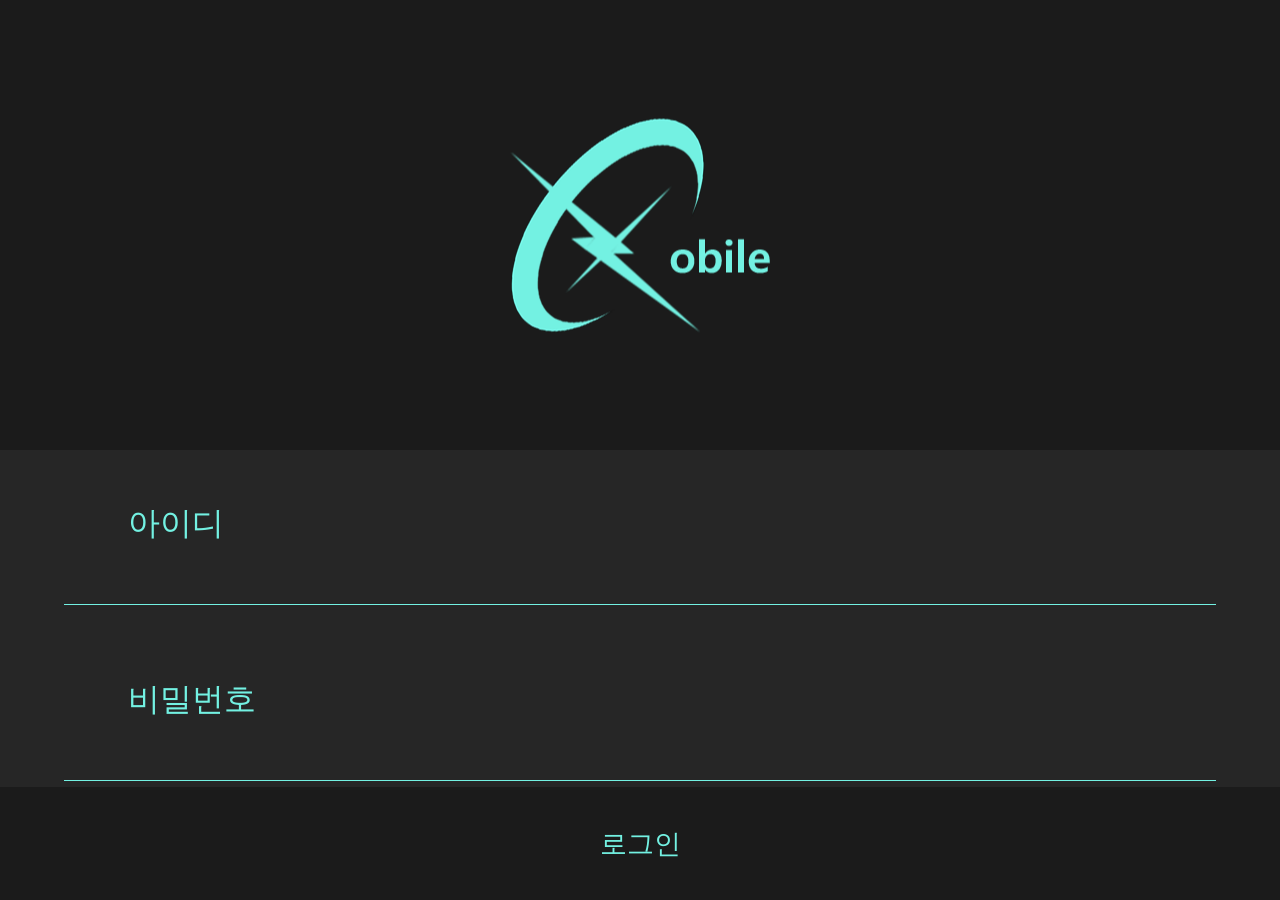
==== XmobileWebDesign/pages/login.html @ e6913f2d "Start" ====
<!DOCTYPE html>
<html lang="en">

<head>
    <meta charset="UTF-8">
    <title>Login</title>
    <link href="../common/css/base.css" rel="stylesheet">
    <link href="../common/css/login.css" rel="stylesheet">

</head>

<body>
    <section id="login_page" class="box">
        <div class="login_logo">
            <img src="../common/images/logo.png" alt="no image">
        </div>

        <form id="login_form" class="wrap">

            <input type="text" name="id" class="id_input" placeholder="아이디">
            <br>
            <br>
            <input type="password" name="pw" class="pw_input" placeholder="비밀번호">

            <button type="submit" class="login_submit">로그인</button>

        </form>
    </section>
</body>

</html>
---- XmobileWebDesign/common/css/base.css ----
*{
    margin: 0 auto;
    padding: 0;
    list-style: none;
	color: #D9D9D9;
}
body,html{
	
	background-color: #1B1B1B;
    width: 100%;
    height: 100%;
	position: relative;
	font-size: 18px;
	min-width: 480px;
}

input, button{
	border: none;
	outline: inherit;
	cursor: pointer;
}

a{
	color: inherit;
	cursor: pointer;
	text-decoration: none;
}

.box {
	width: 100%;
    float: left;
}

.wrap {
	width: 80%;
}
---- XmobileWebDesign/common/css/login.css ----
::-webkit-input-placeholder { /* Chrome/Opera/Safari */
	color: #73F1E2;
	font-size: 150%;
}
::-moz-placeholder { /* Firefox 19+ */
	color: #73F1E2;
	font-size: 150%;
}
:-ms-input-placeholder { /* IE 10+ */
	color: #73F1E2;
	font-size: 150%;
}
:-moz-placeholder { /* Firefox 18- */
	color: #73F1E2;
	font-size: 150%;
}

#login_page {
	height: 100%;
	text-align: center;
}

.login_logo{
	height: 50%;
	position: relative;
}

.login_logo img{
	position: absolute;
	top: 50%;
	transform: translate(-50%, -50%);
}

#login_form *{
	color: #73F1E2;
}

#login_form {
	width: 100%;
	height: 50%;
	background-color: #262626;
	position: relative;
}

#login_form input{
	background-color: #262626;
	padding: 5%;
	font-size: 120%;
	border-bottom: 1px solid #73F1E2;
	width: 80%;
}

.login_submit{
	width: 100%;
	padding: 3% 0;
	font-size: 150%;
	background-color: #1B1B1B;
	position: absolute;
	left: 0; 	bottom: 0;
}
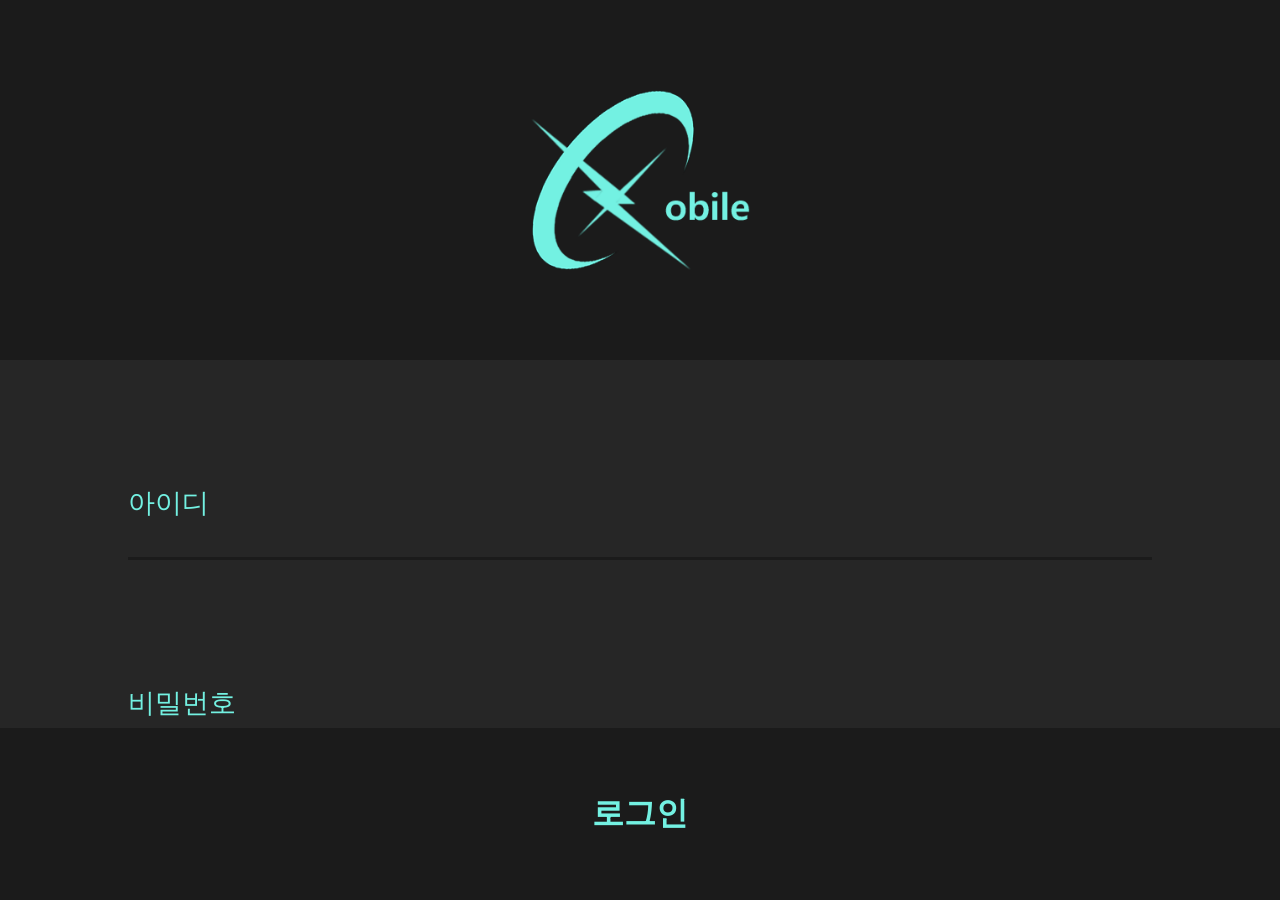
==== commit b81a2217: "로그인 페이지" ====
--- a/XmobileWebDesign/pages/login.html
+++ b/XmobileWebDesign/pages/login.html
@@ -18,8 +18,7 @@
         <form id="login_form" class="wrap">
 
             <input type="text" name="id" class="id_input" placeholder="아이디">
-            <br>
-            <br>
+
             <input type="password" name="pw" class="pw_input" placeholder="비밀번호">
 
             <button type="submit" class="login_submit">로그인</button>
--- a/XmobileWebDesign/common/css/login.css
+++ b/XmobileWebDesign/common/css/login.css
@@ -1,18 +1,14 @@
 ::-webkit-input-placeholder { /* Chrome/Opera/Safari */
 	color: #73F1E2;
-	font-size: 150%;
 }
 ::-moz-placeholder { /* Firefox 19+ */
 	color: #73F1E2;
-	font-size: 150%;
 }
 :-ms-input-placeholder { /* IE 10+ */
 	color: #73F1E2;
-	font-size: 150%;
 }
 :-moz-placeholder { /* Firefox 18- */
 	color: #73F1E2;
-	font-size: 150%;
 }
 
 #login_page {
@@ -21,11 +17,12 @@
 }
 
 .login_logo{
-	height: 50%;
+	height: 40%;
 	position: relative;
 }
 
 .login_logo img{
+	height: 50%;
 	position: absolute;
 	top: 50%;
 	transform: translate(-50%, -50%);
@@ -37,24 +34,59 @@
 
 #login_form {
 	width: 100%;
-	height: 50%;
+	height: 60%;
+	padding: 5% 0 0 0;
+	box-sizing: border-box;
 	background-color: #262626;
 	position: relative;
 }
 
 #login_form input{
+	padding: 5% 0 3% 0;
+	font-size: 100%;
 	background-color: #262626;
-	padding: 5%;
-	font-size: 120%;
-	border-bottom: 1px solid #73F1E2;
+	border-bottom: 3px solid #1B1B1B;
 	width: 80%;
+	font-size: 150%;
+}
+
+#login_form input:nth-child(2n){
+	margin-top: 5%;
 }
 
 .login_submit{
 	width: 100%;
-	padding: 3% 0;
-	font-size: 150%;
+	padding: 5% 0;
+	font-size: 180%;
+	font-weight: bold;
 	background-color: #1B1B1B;
 	position: absolute;
 	left: 0; 	bottom: 0;
+}
+
+@media screen and (max-height : 500px) {
+	::-webkit-input-placeholder { /* Chrome/Opera/Safari */
+		color: #73F1E2;
+		font-size: 50%;
+	}
+	::-moz-placeholder { /* Firefox 19+ */
+		color: #73F1E2;
+		font-size: 50%;
+	}
+	:-ms-input-placeholder { /* IE 10+ */
+		color: #73F1E2;
+		font-size: 50%;
+	}
+	:-moz-placeholder { /* Firefox 18- */
+		color: #73F1E2;
+		font-size: 50%;
+	}
+	#login_form input{
+		font-size: 50%;
+	}
+
+	.login_submit{
+		font-size: 80%;
+	}
+
 }
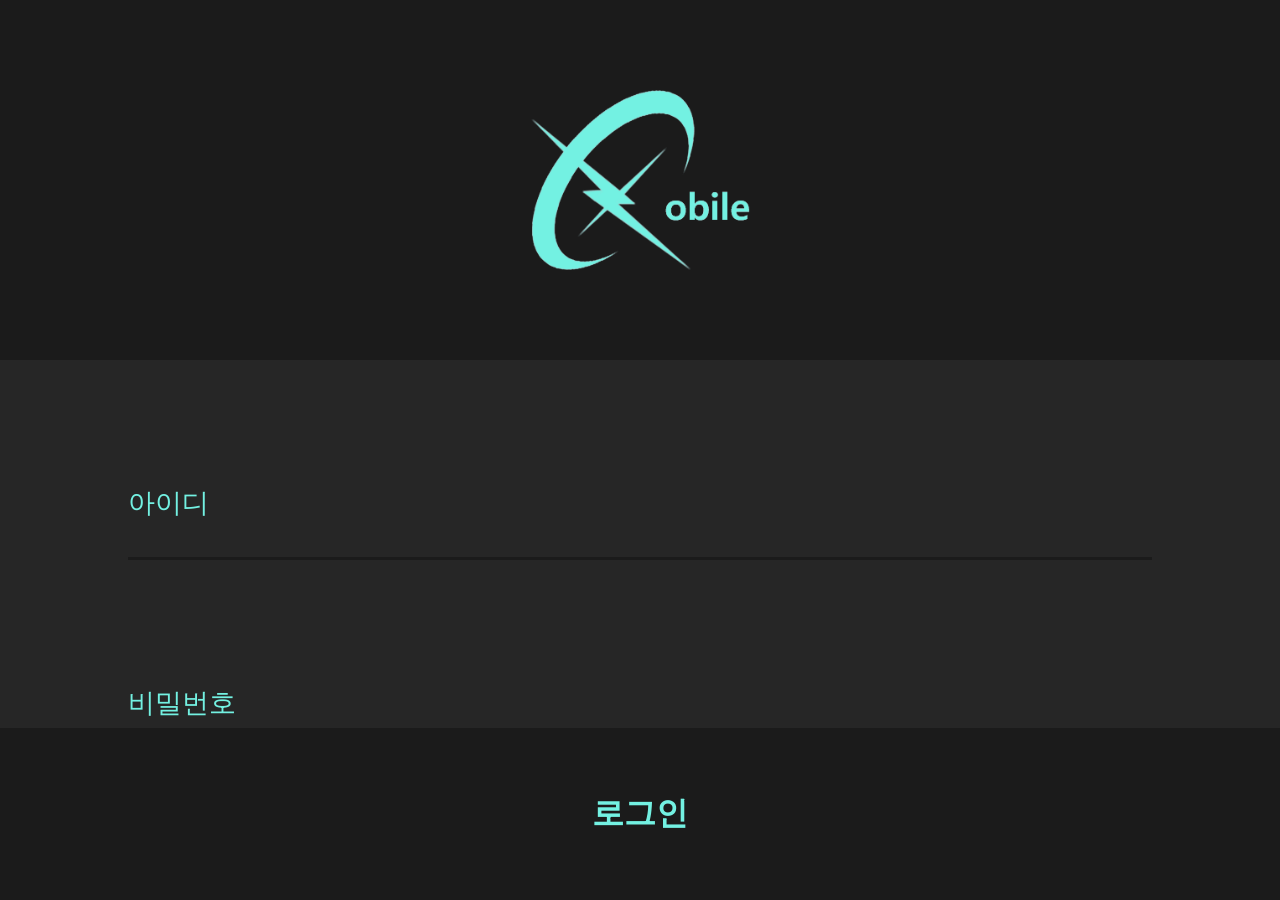
==== commit 659ebb65: "솜사탕 테마 이미지 추가, 이미지 경로 재설정 필요" ====
--- a/XmobileWebDesign/pages/login.html
+++ b/XmobileWebDesign/pages/login.html
@@ -6,13 +6,12 @@
     <title>Login</title>
     <link href="../common/css/base.css" rel="stylesheet">
     <link href="../common/css/login.css" rel="stylesheet">
-
 </head>
 
 <body>
     <section id="login_page" class="box">
         <div class="login_logo">
-            <img src="../common/images/logo.png" alt="no image">
+            <img src="../common/images/DarkTheme/logo.png" alt="no image">
         </div>
 
         <form id="login_form" class="wrap">
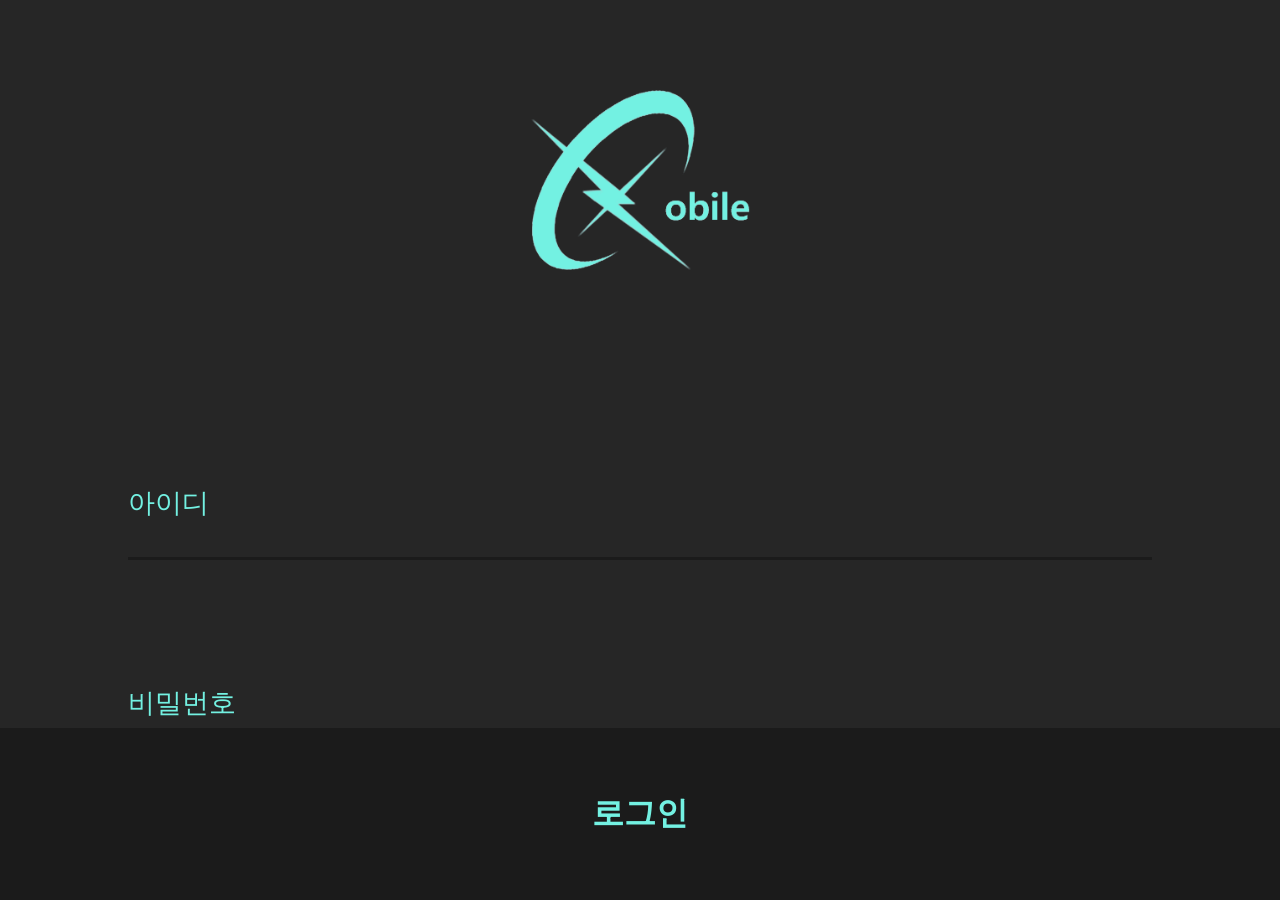
==== commit 5fa449c3: "뷁" ====
--- a/XmobileWebDesign/pages/login.html
+++ b/XmobileWebDesign/pages/login.html
@@ -6,6 +6,8 @@
     <title>Login</title>
     <link href="../common/css/base.css" rel="stylesheet">
     <link href="../common/css/login.css" rel="stylesheet">
+    <script src="../common/script/jquery-3.2.1.min.js"></script>
+    <script src="../common/script/login.js"></script>
 </head>
 
 <body>
--- a/XmobileWebDesign/common/css/base.css
+++ b/XmobileWebDesign/common/css/base.css
@@ -4,9 +4,10 @@
     list-style: none;
 	color: #D9D9D9;
 }
+
 body,html{
 	
-	background-color: #1B1B1B;
+	background-color: #262626;
     width: 100%;
     height: 100%;
 	position: relative;
@@ -33,4 +34,10 @@
 
 .wrap {
 	width: 80%;
+}
+
+#wrap {
+    position:absolute;
+    width:100%;
+    height:100%;
 }
